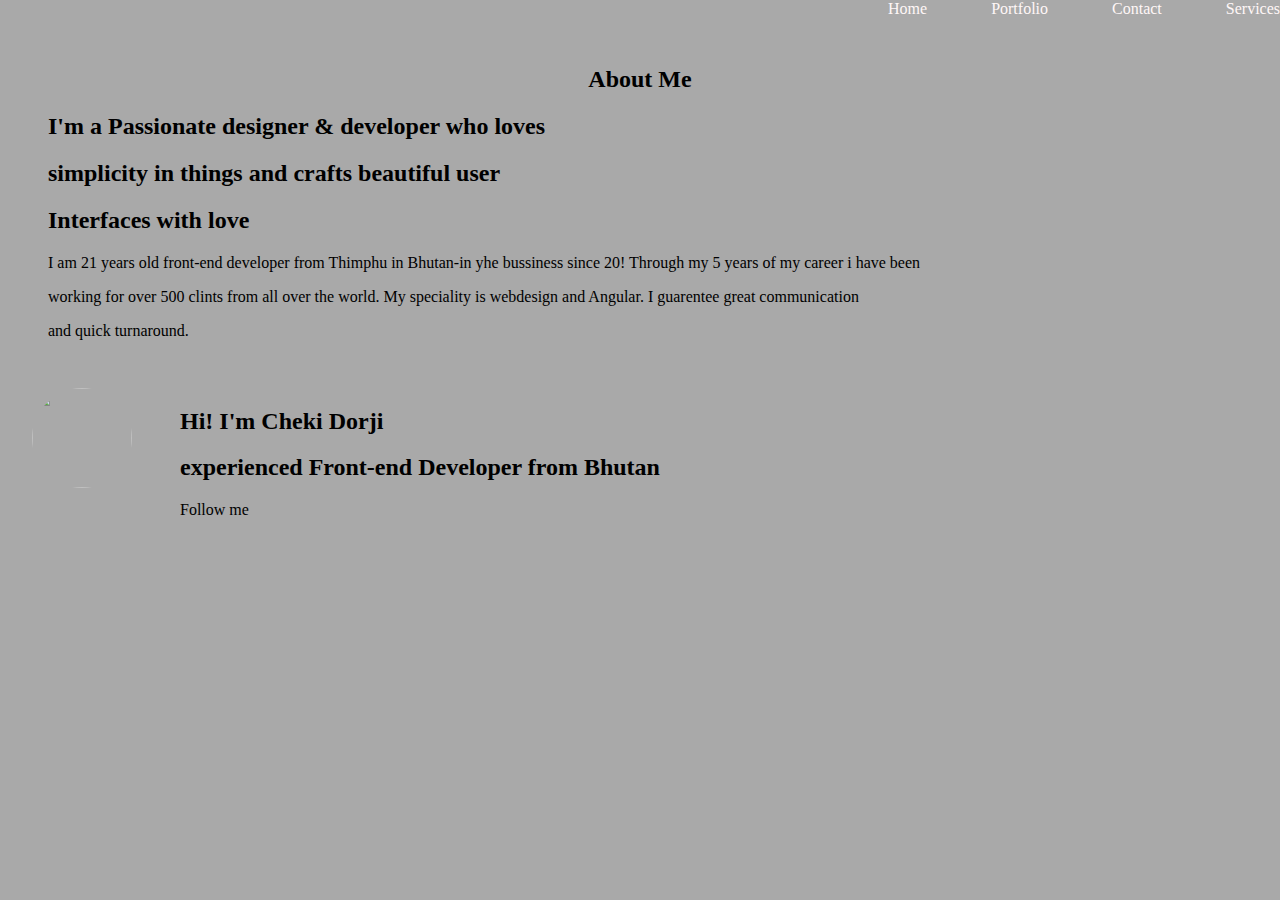
==== about.html @ f7174d43 "Add files via upload" ====
<!DOCTYPE html>
<html lang="en">
<head  <meta charset="UTF-8">
  <meta name="viewport" content="width=device-width, initial-scale=1.0">
  <title>about me</title>
  <link rel="stylesheet" href="./style.css">
</head>
<body style="background-color:darkgray" >
  <nav class="about-navbar">
    <a href="./home.html">Home</a> <br>
    <a href="../public/portfolio.html">Portfolio</a> <br>
    <a href="../public/contact.html">Contact</a> <br>
    <a href="./sevices.html">Services</a>
  </nav>
  <div class="About-div">
    <h2 style="text-align: center;">About Me</h2>  
    <h2>I'm a Passionate designer & developer who loves</h2>
    <h2>simplicity in things and crafts beautiful user</h2>
    <h2>Interfaces with love</h2>
    <p>I am 21 years old front-end developer from Thimphu in Bhutan-in yhe bussiness since 20! Through my 5 years of my career i have been</p>
    <p>working for over 500 clints from all over the world. My speciality is webdesign and Angular. I guarentee great communication</p>
    <p>and quick turnaround.</p> 
  </div>
  <div class="About-flex">
    <div class="myself">
      <img src="../Assets/images/myfelf.jpg">
    </div>
    <div class="para">
      <h2>Hi! I'm Cheki Dorji</h2>
      <h2>experienced Front-end Developer from Bhutan</h2>
      <p>Follow me</p>
    </div>
  </div>
</body>
</html>
---- style.css ----
@media (min-width: 282px) and (max-width: 494px){
    .about-navbar{
      display: flex;
      flex-direction: column;
    }
    .service-container{
        display: flex;
        flex-direction: column;
        padding-inline: 10px;
    }
    .contact-nav{
        display: flex;
        flex-direction: row;
    }
    .container{
        display: flex;
        flex-direction: column;
        padding: 10px;
    }
}


body{
    margin: 0;
    padding: 0;
    box-sizing: border-box;
    background-color: darkgrey;
}
.home-navbar{
    display: flex;
    flex-direction: column;
    gap: 1.5rem;
    background-color:rgb(223, 171, 171);
    width: 140px;
    text-align: center;
    height: 79vh;
}

.home-navbar img{
    width: 50px;
    height: 50px;
    border-radius: 50%;
    display: block;
    margin: auto;
}
h1{
    font-style:oblique;
}
.btn{
    position: relative;
    left: 900px;
    }

.section-1{
    display: flex;
    justify-content: center;
    align-items: center;
}
.intro{
    background-image: url(../Assets/images/backgroundpic.jpg);
    background-size: cover;
    text-align: center;
    color: #fff7f7;
    width: 500px;
    height: 470px;
    padding: 1rem;   
}
.heading{
    background-color: darkgrey;
}

.container{
    display: flex;
    justify-content: center;
    align-items: center;
    gap: 2rem;
}
.box{
    border: 1px solid;
    text-align: center;
    height: 100vh;
}
.about-navbar{
    display: flex;
    flex-direction: row;
    justify-content: end;
    gap: 2rem;
}
.about-navbar a{
    text-decoration: none;
    color: #fff7f7;
}
.About-div{
    margin: 3rem;
}
.About-flex{
    display: flex;
    margin: 2rem;
    gap: 3rem;
}
.myself img{
    width: 100px;
    height: 100px;
    border-radius: 50%;
}
.service-container{
    display: flex;
    gap: 7rem;
    margin: 3rem;
}
.services{
    text-align: center;
}

.box{
    border: 2px solid;
    height: 50vh;
    padding: 1rem;
}
.box img{
    width: 200px;
    height: 200px;
}
.services{
    margin: 3rem;
}
.contact-nav{
    display: flex;
    justify-content: end;
    gap: 2rem;
}
.contact-nav a{
    text-decoration: none;
    color: #fff7f7;
}

.contact{
    margin: 2rem;
}
.about-navbar hh{
    display: flex;
    justify-content: end;
}
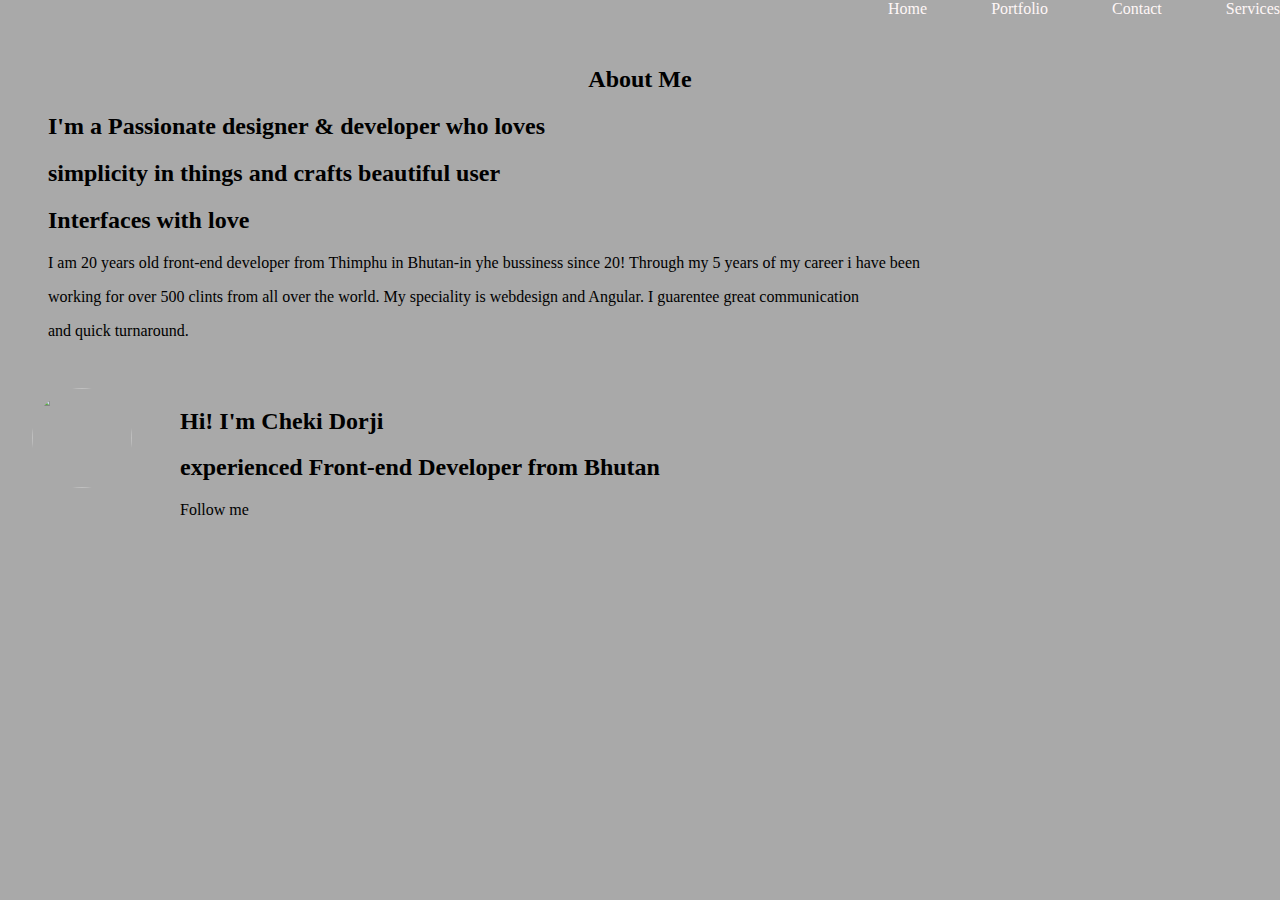
==== commit bdf160fe: "Update about.html" ====
--- a/about.html
+++ b/about.html
@@ -17,7 +17,7 @@
     <h2>I'm a Passionate designer & developer who loves</h2>
     <h2>simplicity in things and crafts beautiful user</h2>
     <h2>Interfaces with love</h2>
-    <p>I am 21 years old front-end developer from Thimphu in Bhutan-in yhe bussiness since 20! Through my 5 years of my career i have been</p>
+    <p>I am 20 years old front-end developer from Thimphu in Bhutan-in yhe bussiness since 20! Through my 5 years of my career i have been</p>
     <p>working for over 500 clints from all over the world. My speciality is webdesign and Angular. I guarentee great communication</p>
     <p>and quick turnaround.</p> 
   </div>
@@ -32,4 +32,4 @@
     </div>
   </div>
 </body>
-</html>+</html>
